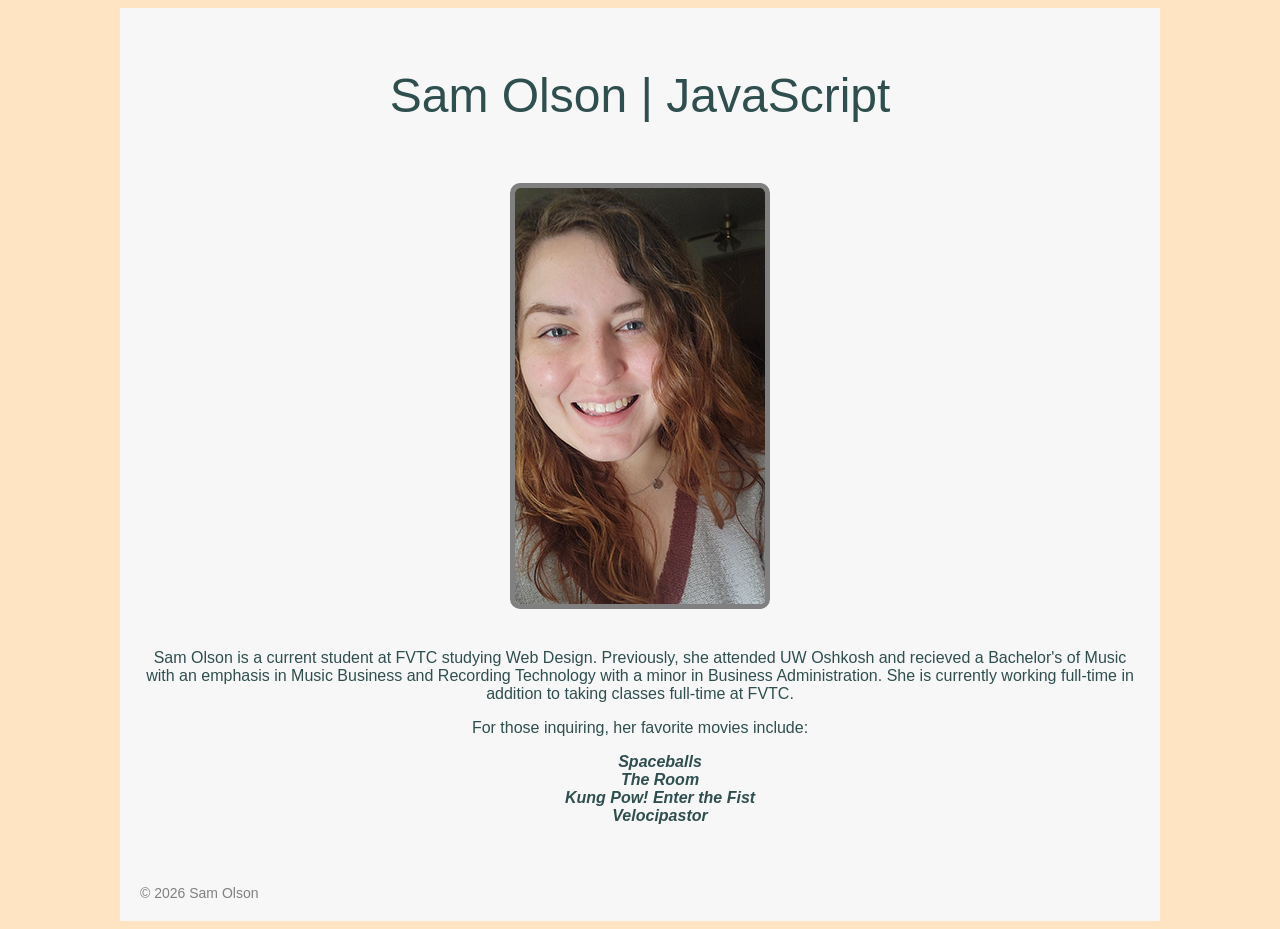
==== index.html @ 987a27eb "created homepage" ====
<!DOCTYPE html>
<html lang="en-US">
<head>
    <meta charset="UTF-8">
    <meta name="viewport" content="width=device-width, initial-scale=1.0">
    <title>Sam - JavaScript</title>
    <link rel="stylesheet" href="css/styles.css">
    <script src="/site.js" defer></script>
</head>
<div id="wrapper">
    <body>
        <header>
            <nav>

            </nav>
        </header>
        <section>
            <h1>Sam Olson | JavaScript</h1>
            <img src="img/photo.jpg" alt="Photo of Sam Olson" height="416" width="250">
            <p>Sam Olson is a current student at FVTC studying Web Design. Previously, she attended UW Oshkosh and recieved a Bachelor's of Music with an emphasis in Music Business and Recording Technology with a minor in Business Administration. She is currently working full-time in addition to taking classes full-time at FVTC.</p>
            <p>For those inquiring, her favorite movies include:</p>
            <ul>
                <li><em>Spaceballs</em></li>
                <li><em>The Room</em></li>
                <li><em>Kung Pow! Enter the Fist</em></li>
                <li><em>Velocipastor</em></li>
            </ul>
        </section>
        <footer>
            &copy; 2026 Sam Olson
        </footer>
    </body>
</div>
</html>
---- css/styles.css ----
#wrapper {
    width: 1000px;
    padding: 20px;
    margin: auto;
    background-color: #f8f7f7;
}

li {
    list-style: none;
    font-weight: bold;
}

body {
    font-family: Arial, sans-serif;
    background-color: bisque;
    color: darkslategray;
    text-align: center;
}

img {
    border: 5px solid grey;
    border-radius: 10px;
    margin: 20px 0;
}

h1 {
    font: 48px 'Trebuchet MS', sans-serif;
}

footer {
    margin-top: 60px;
    font-size: 14px;
    text-align: left;
    color: grey;
}
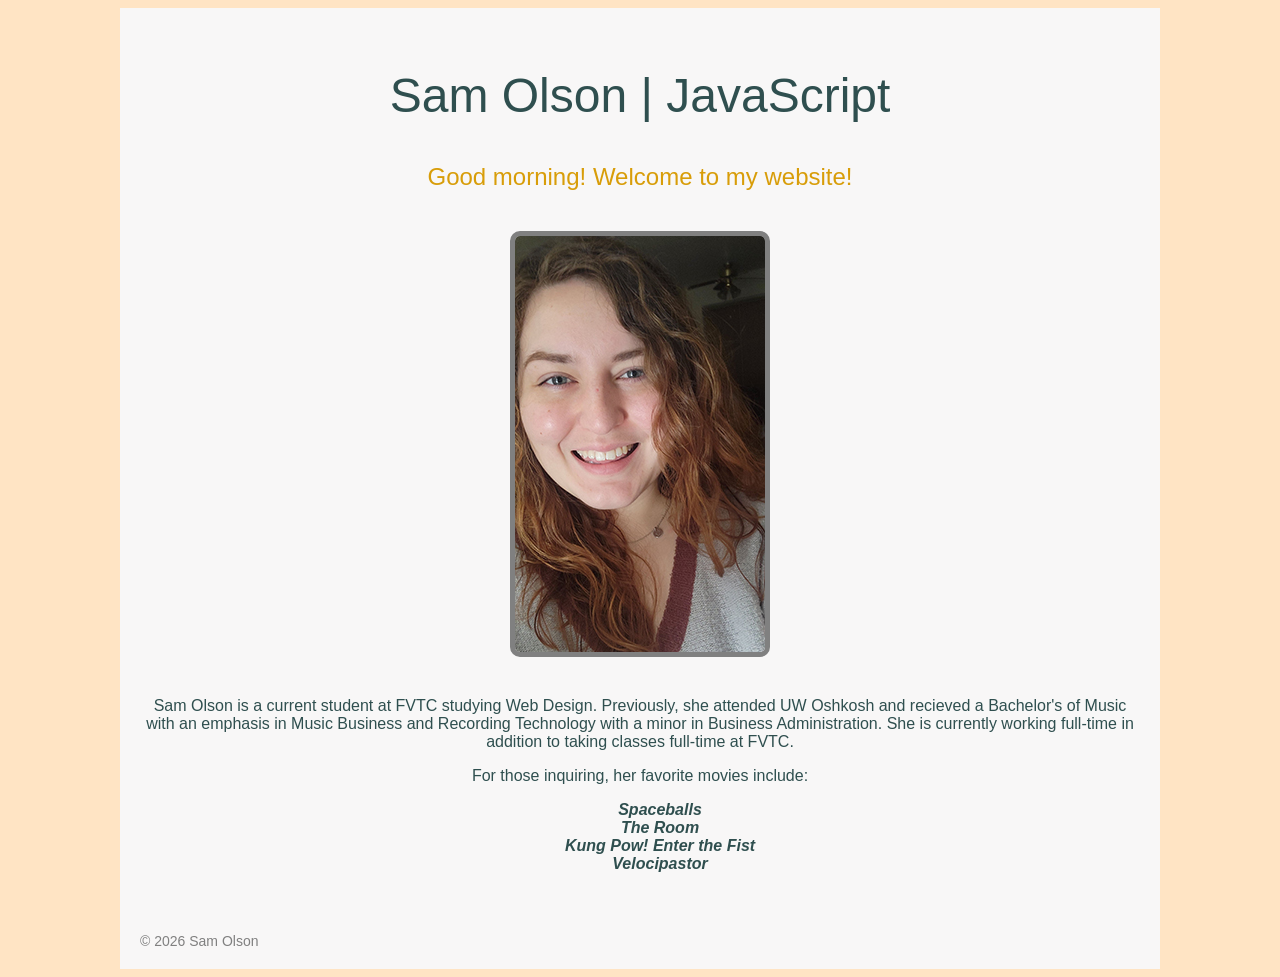
==== commit 51ec5492: "Added welcome div" ====
--- a/index.html
+++ b/index.html
@@ -16,6 +16,26 @@
         </header>
         <section>
             <h1>Sam Olson | JavaScript</h1>
+            <div id="welcome">
+                <script>
+                    const hours = new Date().getHours() // get the current hour
+
+                    const isMorning = hours >= 4 && hours < 12 // is it morning?
+                    const isAfternoon = hours >= 12 && hours < 17 // is it afternoon?
+                    const isEvening = hours >= 17 || hours < 4 // is it evening?
+                    let welcome = '' 
+
+                    if (isMorning) {
+                        welcome = 'Good morning! Welcome to my website!'
+                    } else if (isAfternoon) {
+                        welcome = 'Good afternoon! Good to see you!'
+                    } else {
+                        welcome = 'Good evening! Thanks for stopping by!'
+                    }
+
+                    document.getElementById('welcome').textContent = welcome
+                </script>
+            </div>
             <img src="img/photo.jpg" alt="Photo of Sam Olson" height="416" width="250">
             <p>Sam Olson is a current student at FVTC studying Web Design. Previously, she attended UW Oshkosh and recieved a Bachelor's of Music with an emphasis in Music Business and Recording Technology with a minor in Business Administration. She is currently working full-time in addition to taking classes full-time at FVTC.</p>
             <p>For those inquiring, her favorite movies include:</p>
--- a/css/styles.css
+++ b/css/styles.css
@@ -3,6 +3,12 @@
     padding: 20px;
     margin: auto;
     background-color: #f8f7f7;
+}
+
+#welcome {
+    font-size: 24px;
+    margin: 20px 0;
+    color: rgb(216, 157, 9);
 }
 
 li {
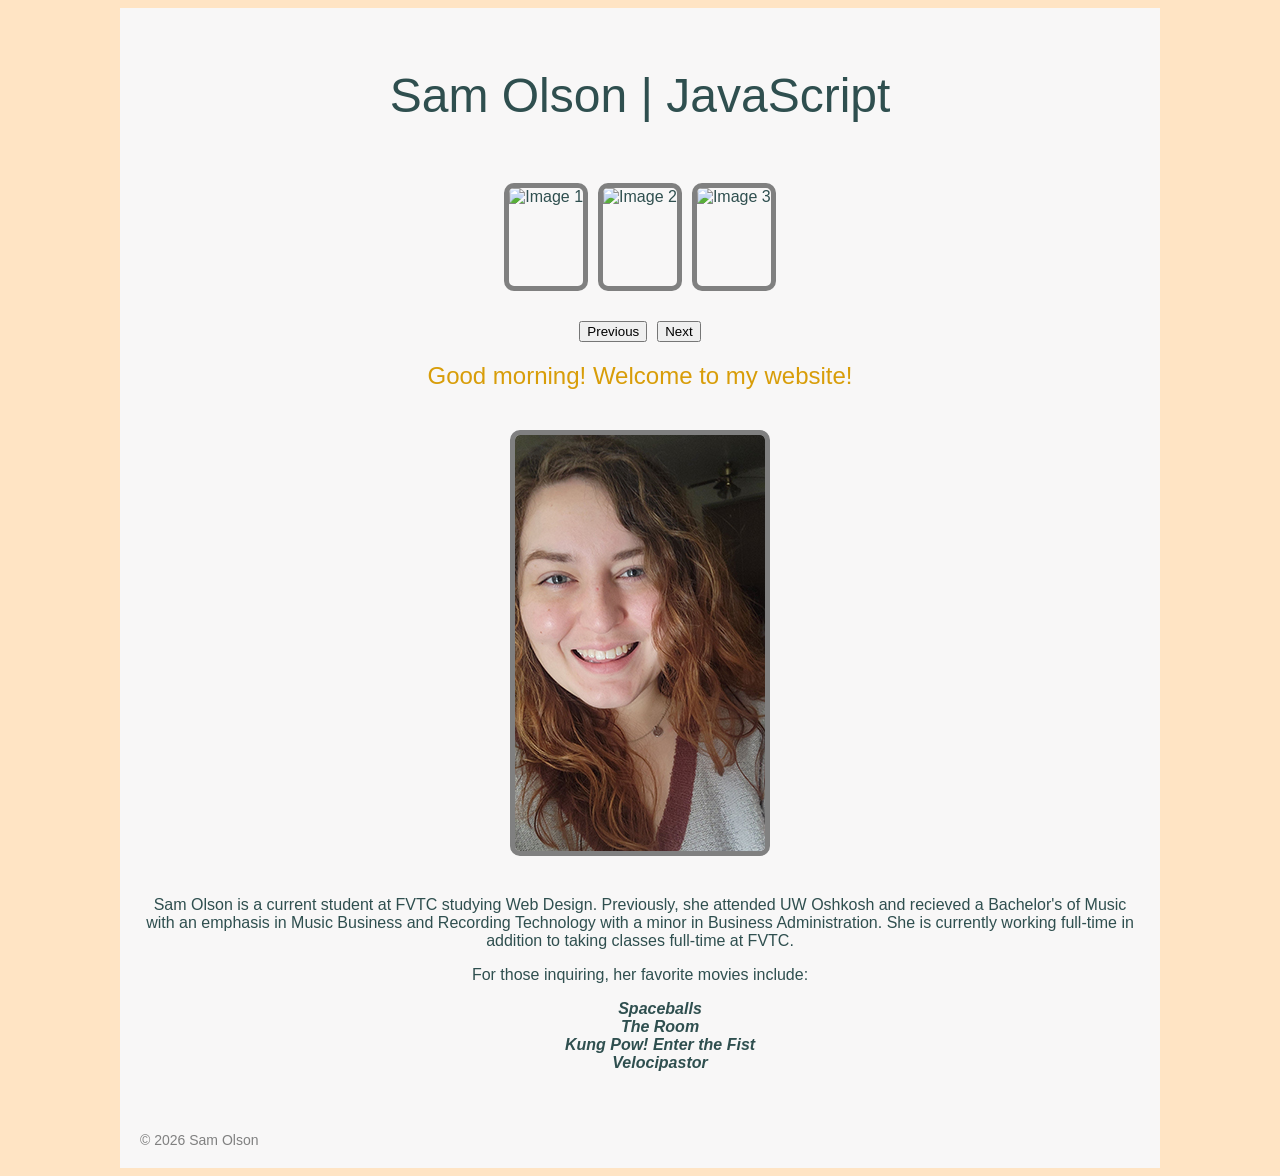
==== commit ebdd1ac8: "Added carousel" ====
--- a/index.html
+++ b/index.html
@@ -16,6 +16,15 @@
         </header>
         <section>
             <h1>Sam Olson | JavaScript</h1>
+            <div id="carousel">
+                <img alt="Image 1">
+                <img alt="Image 2">
+                <img alt="Image 3">
+            </div>
+            <div id="buttons">
+                <button id="prev">Previous</button>
+                <button id="next">Next</button>
+            </div>
             <div id="welcome">
                 <script>
                     const hours = new Date().getHours() // get the current hour
--- a/css/styles.css
+++ b/css/styles.css
@@ -38,4 +38,28 @@
     font-size: 14px;
     text-align: left;
     color: grey;
+}
+
+#carousel {
+    display: flex;
+    justify-content: center;
+    align-items: center;
+    width: 100%;
+    max-height: 300px;
+    overflow: hidden;
+    gap: 10px;
+}
+
+#carousel img {
+    max-height: 300px;
+    aspect-ratio: auto 300 / 400;
+    border-radius: 10px;
+}
+
+#buttons {
+    display: flex;
+    justify-content: center;
+    align-items: center;
+    gap: 10px;
+    margin-top: 10px;
 }
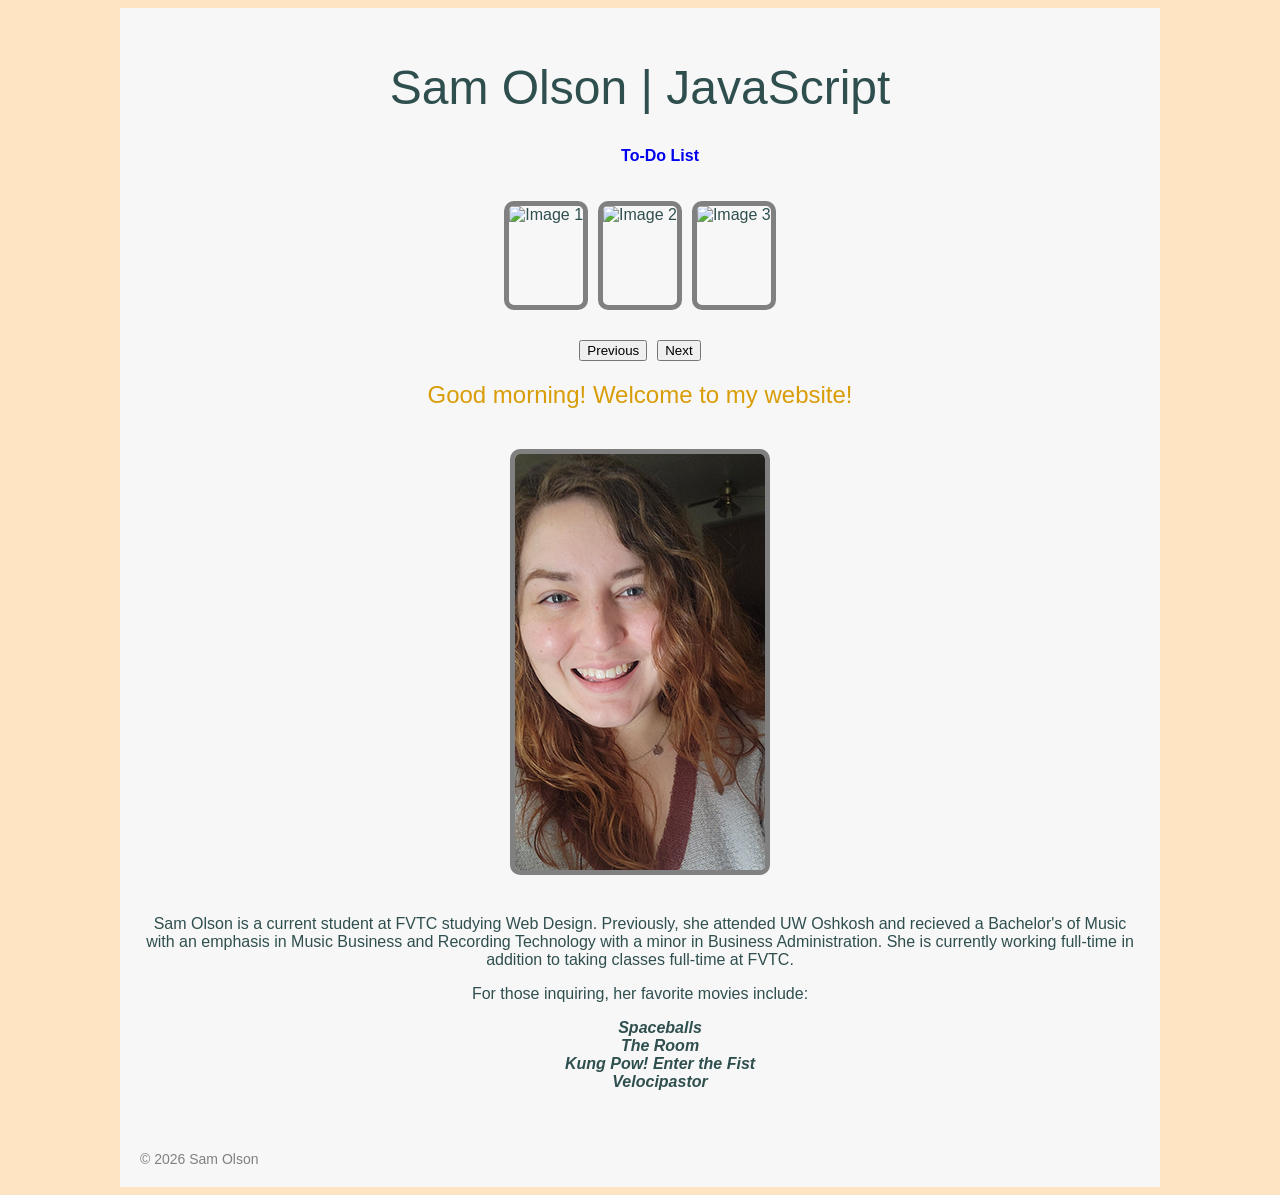
==== commit 5ad828b9: "Added To Do List Page" ====
--- a/index.html
+++ b/index.html
@@ -10,12 +10,14 @@
 <div id="wrapper">
     <body>
         <header>
+            <h1>Sam Olson | JavaScript</h1>
             <nav>
-
+                <ul>
+                    <li><a href="todolist.html">To-Do List</a></li>
+                </ul>
             </nav>
         </header>
         <section>
-            <h1>Sam Olson | JavaScript</h1>
             <div id="carousel">
                 <img alt="Image 1">
                 <img alt="Image 2">
--- a/css/styles.css
+++ b/css/styles.css
@@ -62,4 +62,8 @@
     align-items: center;
     gap: 10px;
     margin-top: 10px;
+}
+
+a {
+    text-decoration: none;
 }
